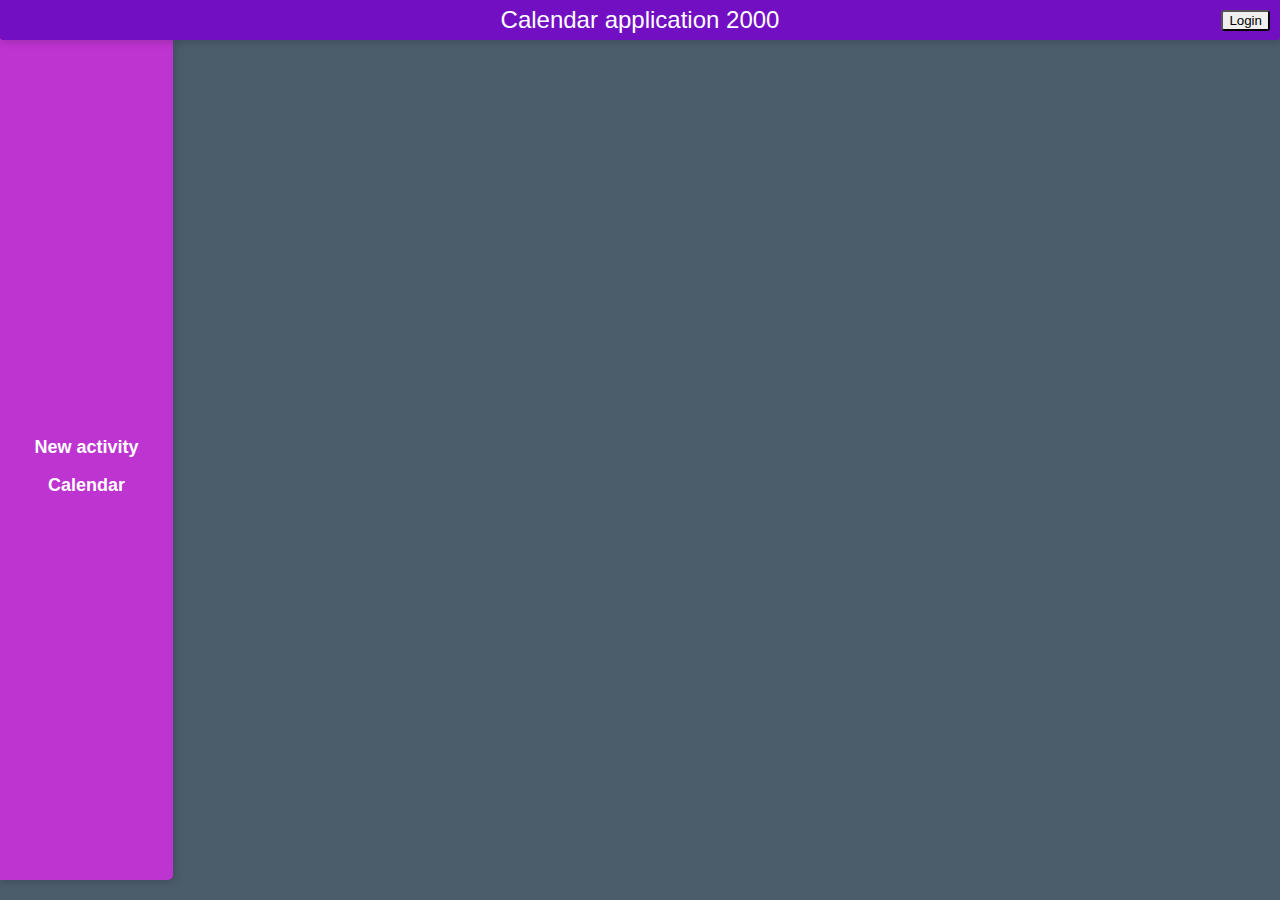
==== index.html @ d6988cd4 "initial commit" ====
<!DOCTYPE html>
<html lang="sv-se">

    <head>
        <meta name="Author" content="Anders Söderberg">
        <meta name="viewport" content="width=device-width, initial-scale=1.0">
        <meta name="description" content="Övningsuppgifter front end utveckling växjö">
        <meta http-equiv="X-UA-Compatible" content="ie=edge">
        <meta charset="UTF-8">
        <title>Titel</title>
        <link rel="stylesheet" href="style.css">
        <script src="Login.js"></script>
        <script src="GetTime.js"></script>
        <script src="Screen.js"></script>
        <script src="ActivityScreen.js"></script>
        <script src="CalendarScreen.js"></script>
        <script src="main.js"></script>
    </head>

    <body>



    </body>

</html>
---- style.css ----
#bodyRef {
display: flex;
background: rgb(75, 92, 107);
margin: 0;
font-family: 'Franklin Gothic Medium', 'Arial Narrow', Arial, sans-serif; 
}

#headDiv {
position: absolute;
top: 0px;
height: 40px;
width: 100vw;
display: flex;
background: rgb(115, 15, 195);
justify-content: center;
align-items: center;
font-size: x-large;
color: white;
border-bottom-left-radius: 3px;
border-bottom-right-radius: 3px;
box-shadow: rgba(0, 0, 0, 0.2) 1px 1px 10px;
z-index: 2;
}

#loginBTNRef {
position: absolute;
right: 10px;
border-radius: 3px;
}

#menuDiv {
position: relative;
top: 38px;
left: 0px;
background: rgb(189, 52, 209);
width: 200px;
height: 93.5vh;
display: flex;
flex-direction: column;
align-items: center;
justify-content: center;
border-bottom-right-radius: 5px;
font-size: x-large;
box-shadow: rgba(0, 0, 0, 0.2) 1px 1px 10px;
z-index: 1;
}

.menuButtons {
border: none;
background: none;
font-size: large;
font-weight: bold;
color: white;
margin-top: 15px;
}

#mainDiv {
position: relative;
display: flex;
top: 40px;
width: 100vw;
height: 93vh;
background: rgb(75, 92, 107);
}

.element {
position: relative;
display: flex;
color: white;
width: 98%;
height: 98%;
}

.myHeader {
position: absolute;
margin: 0;
top: 20px;
left: 25px;
color: white;
}

#myForm {
position: absolute;
top: 58px;
left: 30px;
display: flex;
flex-direction: column;
width: 170px;
height: 150px;
padding: 20px;
color: white;
border-radius: 3px;
background: linear-gradient(150deg, rgb(62, 76, 88) 10%, rgb(31, 38, 44) 100%);
box-shadow: rgba(0, 0, 0, 0.2) 1px 1px 10px;
}

.newActivity {
    position: relative;
    width: 191px;
    height: 100px;
    padding: 10px;
    border-radius: 3px;
    background: linear-gradient(150deg, rgb(62, 76, 88) 10%, rgb(31, 38, 44) 100%);
    box-shadow: rgba(0, 0, 0, 0.2) 1px 1px 10px;
    left: 21px;
    top: 300px;
    margin-left: 10px;
}
.newActivity > button {
    position: relative;
    bottom: -40px;
    left: 40px;
}
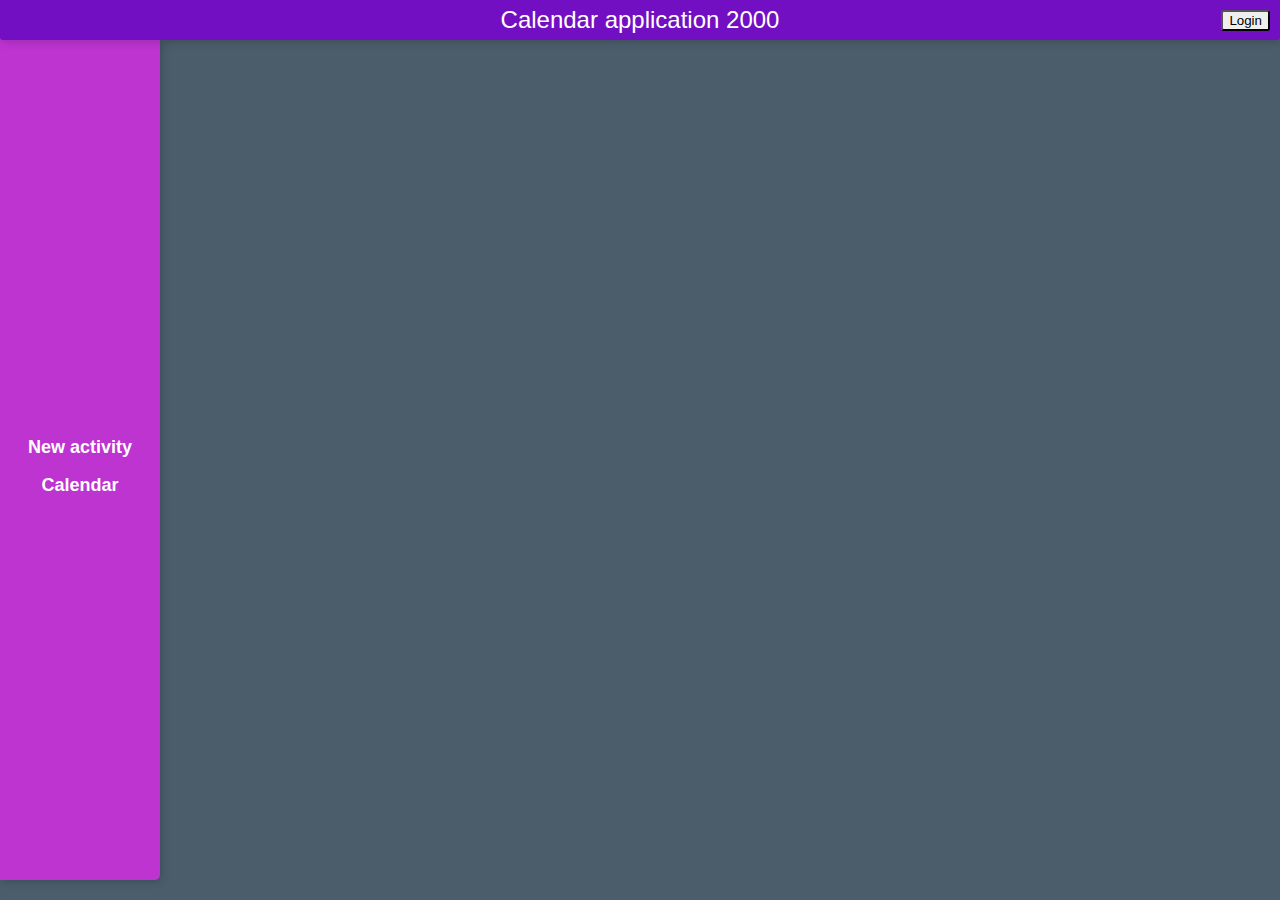
==== commit ffc500d9: "final final changes" ====
--- a/index.html
+++ b/index.html
@@ -2,12 +2,12 @@
 <html lang="sv-se">
 
     <head>
-        <meta name="Author" content="Anders Söderberg">
+        <meta name="Author" content="SEAL Team 6">
         <meta name="viewport" content="width=device-width, initial-scale=1.0">
-        <meta name="description" content="Övningsuppgifter front end utveckling växjö">
+        <meta name="description" content="Agile JavaScript">
         <meta http-equiv="X-UA-Compatible" content="ie=edge">
         <meta charset="UTF-8">
-        <title>Titel</title>
+        <title>SEAL Team 6 Calendar</title>
         <link rel="stylesheet" href="style.css">
         <script src="Login.js"></script>
         <script src="GetTime.js"></script>
--- a/style.css
+++ b/style.css
@@ -1,32 +1,31 @@
-
 #bodyRef {
-display: flex;
-background: rgb(75, 92, 107);
-margin: 0;
-font-family: 'Franklin Gothic Medium', 'Arial Narrow', Arial, sans-serif; 
+  display: flex;
+  background: rgb(75, 92, 107);
+  margin: 0;
+  font-family: 'Franklin Gothic Medium', 'Arial Narrow', Arial, sans-serif; 
 }
 
 #headDiv {
-position: absolute;
-top: 0px;
-height: 40px;
-width: 100vw;
-display: flex;
-background: rgb(115, 15, 195);
-justify-content: center;
-align-items: center;
-font-size: x-large;
-color: white;
-border-bottom-left-radius: 3px;
-border-bottom-right-radius: 3px;
-box-shadow: rgba(0, 0, 0, 0.2) 1px 1px 10px;
-z-index: 2;
+  position: absolute;
+  top: 0px;
+  height: 40px;
+  width: 100vw;
+  display: flex;
+  background: rgb(115, 15, 195);
+  justify-content: center;
+  align-items: center;
+  font-size: x-large;
+  color: white;
+  border-bottom-left-radius: 3px;
+  border-bottom-right-radius: 3px;
+  box-shadow: rgba(0, 0, 0, 0.2) 1px 1px 10px;
+  z-index: 2;
 }
 
 #loginBTNRef {
-position: absolute;
-right: 10px;
-border-radius: 3px;
+  position: absolute;
+  right: 10px;
+  border-radius: 3px;
 }
 
 #menuDiv {
@@ -34,7 +33,7 @@
 top: 38px;
 left: 0px;
 background: rgb(189, 52, 209);
-width: 200px;
+min-width: 160px;
 height: 93.5vh;
 display: flex;
 flex-direction: column;
@@ -47,21 +46,21 @@
 }
 
 .menuButtons {
-border: none;
-background: none;
-font-size: large;
-font-weight: bold;
-color: white;
-margin-top: 15px;
+  border: none;
+  background: none;
+  font-size: large;
+  font-weight: bold;
+  color: white;
+  margin-top: 15px;
 }
 
 #mainDiv {
-position: relative;
-display: flex;
-top: 40px;
-width: 100vw;
-height: 93vh;
-background: rgb(75, 92, 107);
+  position: relative;
+  display: flex;
+  top: 40px;
+  width: 100vw;
+  height: 93vh;
+  background: rgb(75, 92, 107);
 }
 
 .element {
@@ -70,45 +69,136 @@
 color: white;
 width: 98%;
 height: 98%;
+overflow: hidden;
 }
 
 .myHeader {
+  position: absolute;
+  margin: 0;
+  top: 20px;
+  left: 25px;
+  color: white;
+}
+
+.centerHeader {
+  position: relative;
+  left: 46%;
+  width: 100px;
+}
+
+#myForm {
+  position: absolute;
+  top: 58px;
+  left: 30px;
+  display: flex;
+  flex-direction: column;
+  width: 170px;
+  height: 150px;
+  padding: 20px;
+  color: white;
+  border-radius: 3px;
+  background: linear-gradient(150deg, rgb(62, 76, 88) 10%, rgb(31, 38, 44) 100%);
+  box-shadow: rgba(0, 0, 0, 0.2) 1px 1px 10px;
+}
+
+.newActivity {
+  position: relative;
+  width: 191px;
+  height: 100px;
+  padding: 10px;
+  border-radius: 3px;
+  background: linear-gradient(150deg, rgb(62, 76, 88) 10%, rgb(31, 38, 44) 100%);
+  box-shadow: rgba(0, 0, 0, 0.2) 1px 1px 10px;
+  left: 21px;
+  top: 300px;
+  margin-left: 10px;
+}
+.newActivity > button {
+  position: relative;
+  bottom: -40px;
+  left: 40px;
+}
+
+#myLogin {
+  display: none;
+  position: absolute;
+  top: 50px;
+  right: 9px;
+  padding: 20px;
+  flex-direction: column-reverse;
+  width: 170px;
+  height: 300px;
+  background: linear-gradient(150deg, rgb(62, 76, 88) 10%, rgb(31, 38, 44) 60%);
+  border-radius: 3px;
+  color: black;
+  box-shadow: rgba(0, 0, 0, 0.2) 1px 1px 10px;
+}
+
+.errorMsg {
+display: none;
 position: absolute;
-margin: 0;
-top: 20px;
-left: 25px;
-color: white;
-}
-
-#myForm {
+right: 230px;
+top: 50px;
+width: 240px;
+height: 50px;
+color: red;
+background-color: white;
+padding: 20px;
+border: 1px solid black;
+border-radius: 3px;
+}
+
+.errorMsg2 {
+  display: none;
+  position: absolute;
+  right: 230px;
+  top: 152px;
+  width: 240px;
+  height: 50px;
+  color: red;
+  background-color: white;
+  padding: 20px;
+  border: 1px solid black;
+  border-radius: 3px;
+  }
+
+
+#loggedInUser {
 position: absolute;
-top: 58px;
-left: 30px;
-display: flex;
-flex-direction: column;
-width: 170px;
-height: 150px;
-padding: 20px;
-color: white;
-border-radius: 3px;
-background: linear-gradient(150deg, rgb(62, 76, 88) 10%, rgb(31, 38, 44) 100%);
-box-shadow: rgba(0, 0, 0, 0.2) 1px 1px 10px;
-}
-
-.newActivity {
-    position: relative;
-    width: 191px;
-    height: 100px;
-    padding: 10px;
-    border-radius: 3px;
-    background: linear-gradient(150deg, rgb(62, 76, 88) 10%, rgb(31, 38, 44) 100%);
-    box-shadow: rgba(0, 0, 0, 0.2) 1px 1px 10px;
-    left: 21px;
-    top: 300px;
-    margin-left: 10px;
-}
-.newActivity > button {
-    position: relative;
-    bottom: -40px;
-    left: 40px;
+font-size: x-small;
+right: 90px;
+}
+
+.myDay {
+  position: relative;
+  display: flex;
+  align-items: top;
+  justify-content: center;
+  top: 110px;
+  width: 130px;
+  height: 430px;
+  font-size: larger;
+  background: white;
+  color: rgb(75, 92, 107);;
+  margin-right: 30px;
+  border-radius: 5px;
+}
+
+.days-and-date {
+  position: absolute;
+  height: 40px;
+  margin: 8px 0 0 0;
+}
+
+.hours-div {
+  position: absolute;
+  left: 14px;
+  top: 60px;
+  right: 14.14px;
+}
+
+.hours-line {
+  width: 100px;
+  margin: 10px 0 13px 0;
+  border-color: rgba(0, 0, 0, 0.8);;
 }